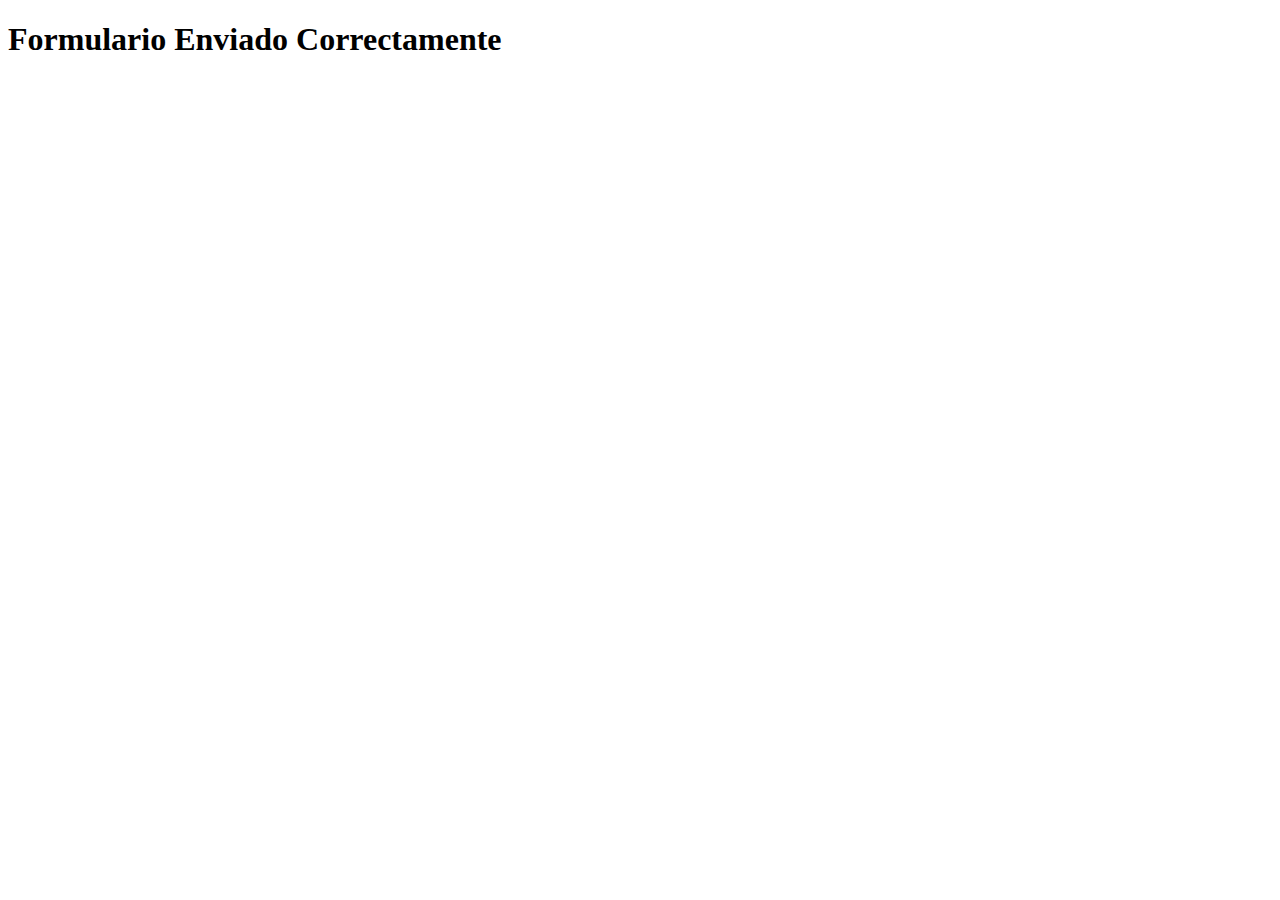
==== templates/formEnviado.html @ e476c338 "Creamos la estructura del proyecto y el index" ====
<!DOCTYPE html>
<html lang="es">
<head>
    <meta charset="UTF-8">
    <meta name="viewport" content="width=device-width, initial-scale=1.0">
    <title>Document</title>
</head>
<body>
    <h1>Formulario Enviado Correctamente</h1>
</body>
</html>
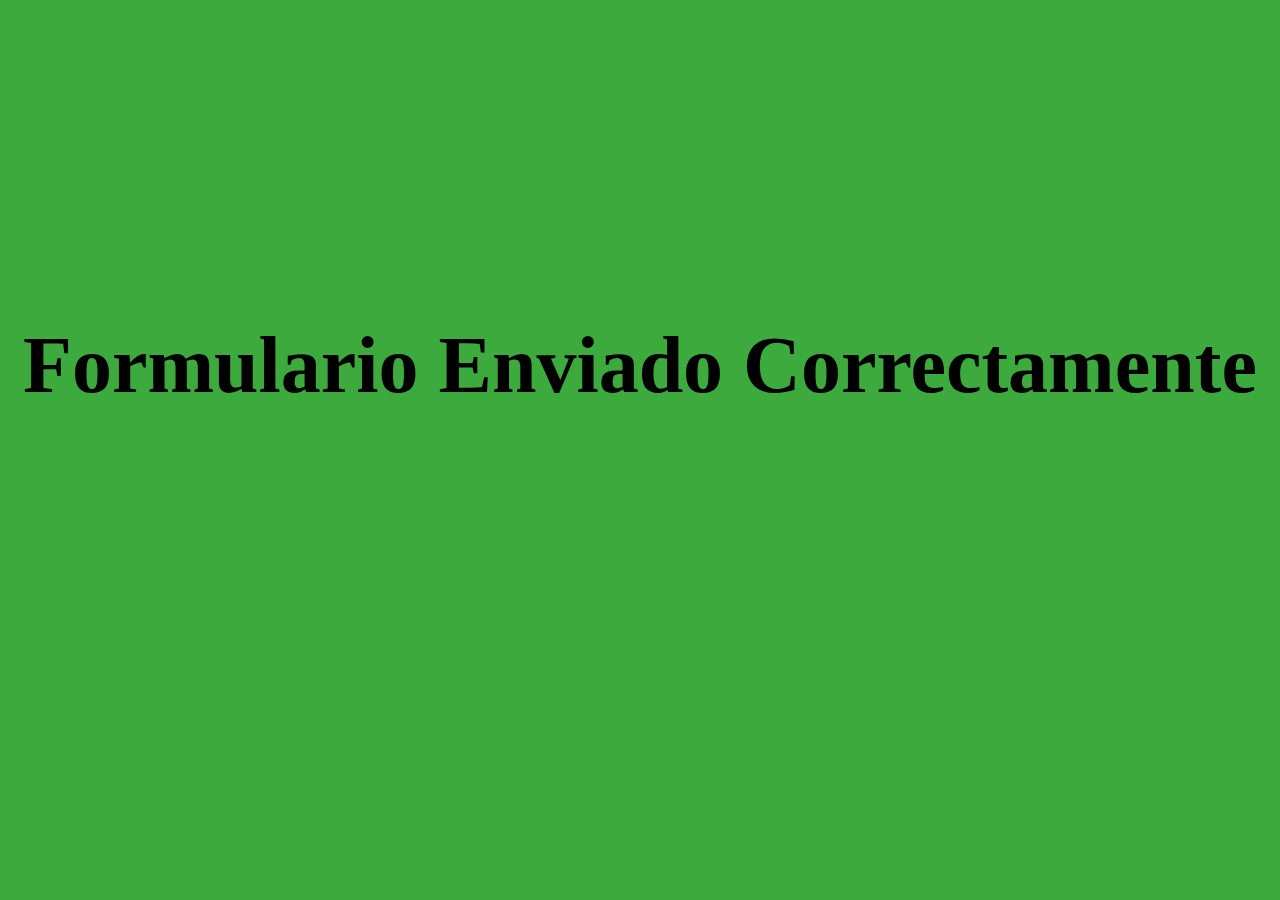
==== commit 70dfbe45: "Le damos estilos al template de envio correcto" ====
--- a/templates/formEnviado.html
+++ b/templates/formEnviado.html
@@ -4,6 +4,20 @@
     <meta charset="UTF-8">
     <meta name="viewport" content="width=device-width, initial-scale=1.0">
     <title>Document</title>
+    <style>
+        body{
+            background-color: rgb(61, 170, 61);
+        }
+
+        h1{
+            align-items: center;
+            text-align: center;
+            justify-content: center;
+            margin: 0, auto;
+            font-size: 5rem;
+            margin-top: 20rem;
+        }
+    </style>
 </head>
 <body>
     <h1>Formulario Enviado Correctamente</h1>
